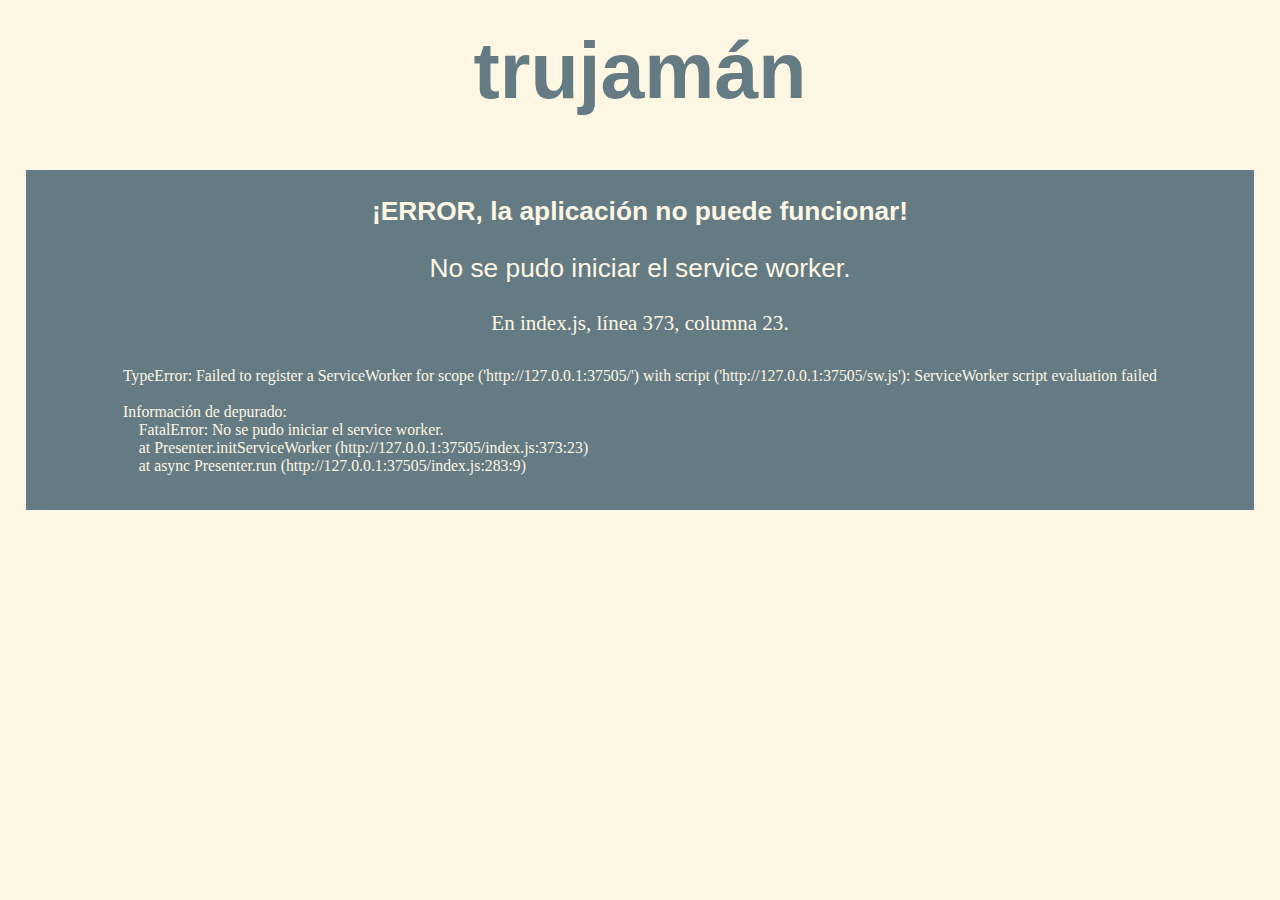
==== index.html @ ea18088b "Rename class for job status message HTML element" ====
<!doctype html>
<html lang="en">

<head>
    <meta charset="utf-8">
    <meta name="viewport" content="width=device-width, initial-scale=1.0, viewport-fit=cover">
    <meta name="theme-color" content="#464646">
    <meta name="description" content="Traduce catálogos XML et alii.">
    <meta http-equiv="X-Clacks-Overhead" content="GNU Terry Pratchett">
    <meta http-equiv="Cache-Control" content="no-cache, no-store, must-revalidate">
    <meta http-equiv="Pragma" content="no-cache">
    <meta http-equiv="Expires" content="0">

    <link rel="shortcut icon" type="image/x-icon" href="favicon.ico?v=42">
    <link rel="manifest" href="manifest.webmanifest">

    <link rel="stylesheet" href="index.css">
    <script defer src="index.js"></script>

    <title>trujamán</title>  <!-- cspell: ignore trujamán -->
</head>

<body>
    <div hidden id="dropzone"><p>Suelte aquí los ficheros</p></div>

    <header>
        <div id="logo">trujamán</div>
        <div hidden id="slow_mode" class="monospaced"></div>
        <div hidden id="version" class="monospaced"></div>
    </header>

    <div hidden id="error_template" class="error">
        <div class="error_header"></div>
        <div class="error_message"></div>
        <pre class="error_location"></pre>
        <pre class="error_details"></pre>
    </div>
    <noscript>
        <div>¡Este navegador no permite el uso de JavaScript por lo que la aplicación no podrá funcionar!</div>
    </noscript>

    <div hidden id="filepicker">
        <input type="file" multiple>
        <button type="button">Escoger ficheros</button>
    </div>

    <div id="jobs"></div>

    <template id="job_template">
        <div class="job">
            <div class="job_header">
                <p class="job_filename"></p>
                <button type="button" class="job_dismiss_button">×</button>
            </div>
            <div class="job_body">
                <p class="job_status_message"></p>
                <button type="button" hidden class="job_cancel_button">Cancelar</button>
                <button type="button" hidden class="job_retry_button">Reintentar</button>
                <div hidden class="job_download_dropdown">
                    <button type="button">Descargar en formato…</button>
                    <div hidden class="job_formats_list"></div>
                </div>
            </div>
        </div>
    </template>
</body>

</html>
---- index.css ----
/*
 * Thanks to the Noto Project people and to Google Inc. for making this font
 * available under SIL Open Font License, and to Monotype for creating it.
 */

@font-face {
    font-family: 'Noto Sans';
    font-display: swap;
    font-style: normal;
    font-weight: 400;
    src: url('font_sans_r_400.woff2') format('woff2');
}

@font-face {
    font-family: 'Noto Sans';
    font-display: swap;
    font-style: normal;
    font-weight: 700;
    src: url('font_sans_r_700.woff2') format('woff2');
}

/*
 * Thanks to JetBrains for making this font available under SIL Open Font
 * License, and to Philipp Nurullin <philipp.nurullin@jetbrains.com> and
 * Konstantin Bulenkov <kb@jetbrains.com>, the font creators.

 cspell: ignore Philipp Nurullin Konstantin Bulenkov
 */
@font-face {
    font-family: 'JetBrains Mono';
    font-display: swap;
    font-style: normal;
    font-weight: 400;
    src: url('font_mono_r_400.woff2') format('woff2');
}

:root {
    font-family: "Noto Sans", sans-serif;
    font-size: clamp(1em, 1vw + 1vh + .5vmin, 3em);
    /*
        Some other alternatives for a dynamic font size:

        font-size: calc(1vw + 1vh + .5vmin);
        font-size: calc((.4em + 1vmin) + (.4em + 1vmax));
    */
    /* Solarized palette https://ethanschoonover.com/solarized/ */
    --base03:  #002B36;
    --base02:  #073642;
    --base01:  #586E75;
    --base00:  #657B83;
    --base0:   #839496;
    --base1:   #93A1A1;
    --base2:   #EEE8D5;
    --base3:   #FDF6E3;
    --yellow:  #B58900;
    --orange:  #CB4B16;
    --red:     #DC322F;
    --magenta: #D33682;
    --violet:  #6C71C4;
    --blue:    #268BD2;
    --cyan:    #2AA198;
    --green:   #859900;

    /* Default color scheme is light. */
    --fg:     var(--base00);
    --fg_lo:  var(--base1);
    --bg:     var(--base3);
    --bg_hi:  var(--base2);
    --em:     var(--base01);
    --accent: var(--blue);
}

/* Dark color scheme. */
@media (prefers-color-scheme: dark) {
    :root {
        --fg:     var(--base0);
        --fg_lo:  var(--base01);
        --bg:     var(--base03);
        --bg_hi:  var(--base02);
        --em:     var(--base1);
        --accent: var(--violet);
    }
}

[hidden] {
    display: none !important;
}

*, *::before, *::after {
    box-sizing: border-box;
}

html {
    width: 100vw;
    margin: 0;
    padding: 0;
}

body {
    width: 100%;
    height: 100%;
    margin: 0;
    padding-top: max(env(safe-area-inset-top, 1em), 1em);
    padding-right: max(env(safe-area-inset-right, 1em), 1em);
    padding-bottom: max(env(safe-area-inset-bottom, 1em), 1em);
    padding-left: max(env(safe-area-inset-left, 1em), 1em);
    color: var(--fg);
    background-color: var(--bg);
    overflow-x: hidden;
}

p, pre {
    text-align: left;
    text-indent: 0;
    margin: 0;
    padding: 0;
}

header {
    display: flex;
    flex-wrap: wrap;
    font-size: clamp(1em, 15vw, 3em);
    gap: 0.25em;
    margin: 0;
    align-items: baseline;
    justify-content: center;
}

button {
    font-family: inherit;
    font-weight: 700;
    cursor: pointer;
    margin: 0;
    padding: 0.5em;
    border: none;
    color: var(--bg);
    background-color: var(--accent);
}

button:hover, button:focus {
    filter: brightness(111%);
}

button:active {
    filter: brightness(99%);
}

.monospaced, pre {
    font-family: "JetBrains Mono";
}

#logo {
    font-weight: 700;
}

#slow_mode {
    font-weight: 400;
    font-size: 0.75em;
}

#version {
    font-size: 0.5em;
    text-align: center;
}

#filepicker {
    margin: 1rem auto;
    text-align: center;
}

#filepicker > button {
    margin: 0 auto;
    font-size: 0.8em;
}

#filepicker > input {
    width: 0px;
    height: 0px;
    margin: 0;
    padding: 0;
    display: none;  /* So it skips tabbing and surrounding whitespace is not a problem. */
}

#dropzone {
    margin: 0;  /* Avoids duplicate globalThis.dragenter events. */
    padding: 1rem;
    font-size: 3rem;
    font-weight: 700;
    display: flex;
    justify-content: center;
    align-items: center;
	position: fixed;
    width: 100%;
    height: 100%;
    top: 0;
    left: 0;
    background-color: var(--bg);
	border: 0.1rem dashed var(--fg);
    transition: visibility 1s, opacity 1s cubic-bezier(0.25, 1, 0.25, 1);
    z-index: 9;
}

#dropzone[data-state="hidden"] {
    opacity: 0;
    visibility: hidden;
}

#dropzone[data-state="visible"] {
    opacity: 1;
    visibility: visible;
}

#dropzone[data-state="dismissed"] {
    opacity: 0;
    visibility: hidden;
    transition: none;
}

#dropzone > p {
    text-align: center;
    pointer-events: none;
}

#jobs {
    max-width: 90vw;
    margin: 0 auto;
}

.job {
    background-color: var(--bg_hi);
    margin-top: 1rem;
    font-size: 0.75rem;
}

.job > * {
    padding: 0.75em;
}

.job_header {
    display: flex;
    justify-content: space-between;
    gap: 0.5em;
    align-items: center;
    border: 1px solid;
    border-bottom: none;
}

.job_header > p {
    font-weight: 700;
    overflow-wrap: break-word;
    min-width: 0px;
}

.job_dismiss_button {
    font-size: 1.5em;
    padding: 0;
    color: var(--accent);
    background-color: unset;
}

.job_body {
    display: flex;
    flex-wrap: wrap;
    justify-content: center;
    align-items: center;
    gap: 0.75em;
    border: 1px solid;
}

.job_body p  {
    flex: 1 0 50%;
    overflow-wrap: break-word;
    min-width: 0px;
}

.job_body button {
    flex: 0 0 auto;
    font-size: 0.8em;
}

.job_download_dropdown {
    position: relative;
}

.job_formats_list {
    font-size: 0.75em;
    position: absolute;
    z-index: 1;
    right: 0;
    color: var(--bg);
    background-color: var(--accent);
}

.job_formats_list * {
    cursor: pointer;
    background-color: var(--accent);
    margin: 0.5em;
    padding: 0.5em;
    white-space: nowrap;
}

.job_formats_list *:hover {
    filter: brightness(111%);
}

.error, noscript > div {
    font-size: clamp(0.5em, 5vw, 1em);
    margin: 2rem auto 0;
    padding: 1em;
    color: var(--bg);
    background-color: var(--fg);
}

.error, .error p, noscript > div {
    text-align: center;
}

.error_header, noscript > div {
    font-weight: 700;
}

.error_message {
    margin: 1em 0;
}

.error_location {
    text-align: center;
    font-size: 0.8em;
}

.error_details {
    font-size: 0.6em;
    margin: 2em 0 0.5em 0;
    display: inline-block;
    white-space: break-spaces;
}
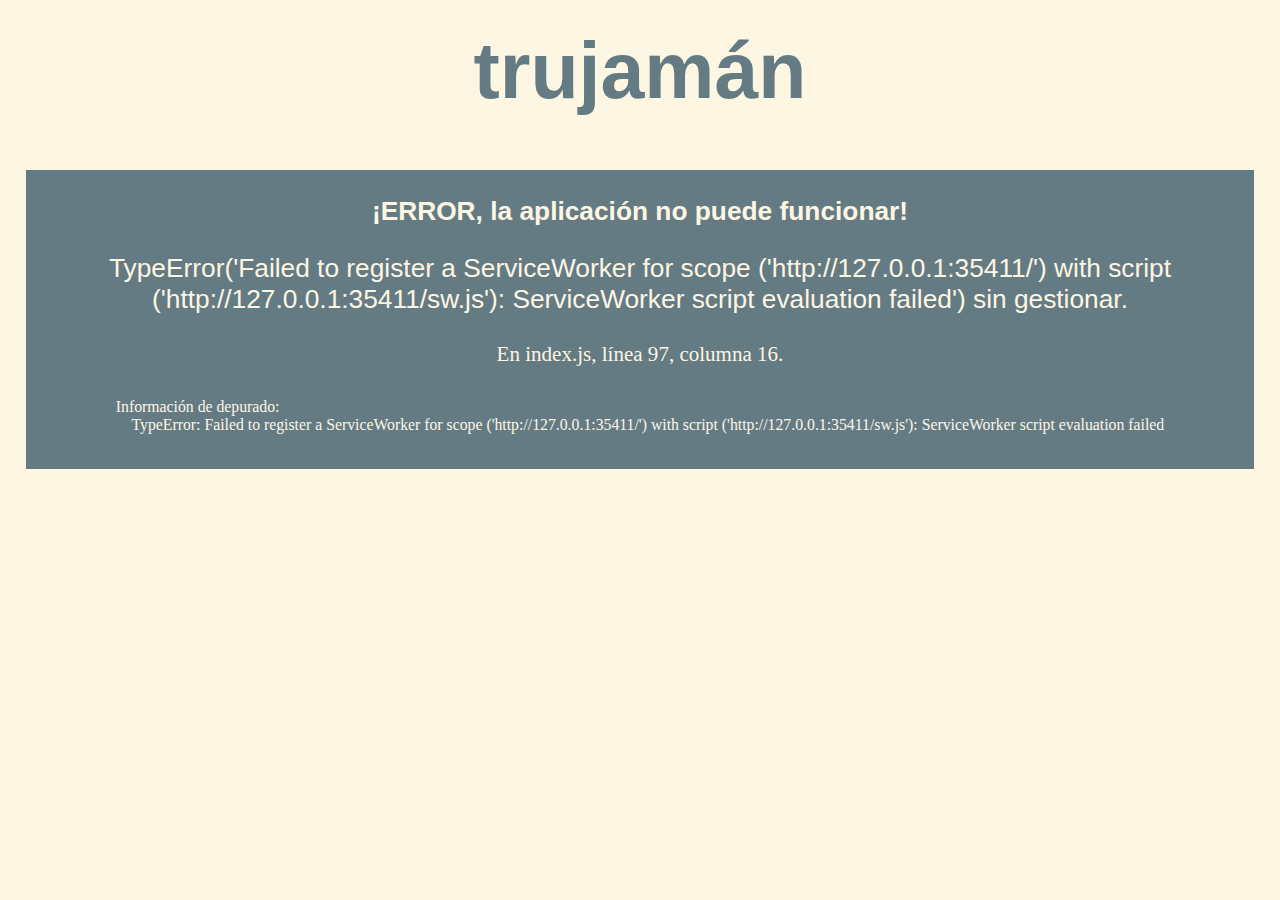
==== commit 897fa933: "Improve error notification UI" ====
--- a/index.html
+++ b/index.html
@@ -29,12 +29,6 @@
         <div hidden id="version" class="monospaced"></div>
     </header>
 
-    <div hidden id="error_template" class="error">
-        <div class="error_header"></div>
-        <div class="error_message"></div>
-        <pre class="error_location"></pre>
-        <pre class="error_details"></pre>
-    </div>
     <noscript>
         <div>¡Este navegador no permite el uso de JavaScript por lo que la aplicación no podrá funcionar!</div>
     </noscript>
@@ -45,6 +39,15 @@
     </div>
 
     <div id="jobs"></div>
+
+    <template id="error_template">
+        <div class="error">
+            <div class="error_header"></div>
+            <div class="error_message"></div>
+            <pre class="error_location"></pre>
+            <pre class="error_details"></pre>
+        </div>
+    </template>
 
     <template id="job_template">
         <div class="job">
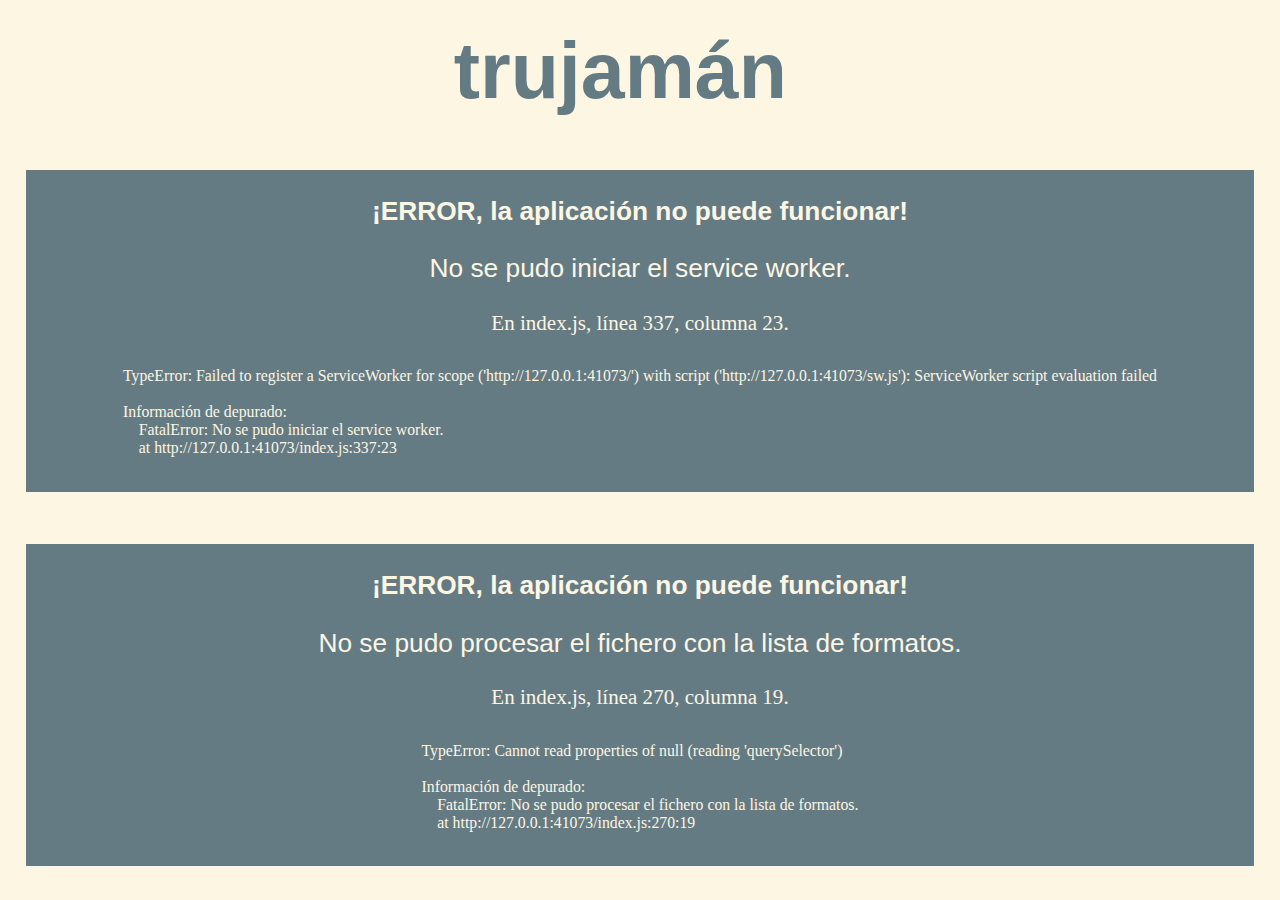
==== commit ca0c79b1: "Unhide header additional elements by default" ====
--- a/index.html
+++ b/index.html
@@ -25,8 +25,8 @@
 
     <header>
         <div id="logo">trujamán</div>
-        <div hidden id="slow_mode" class="monospaced"></div>
-        <div hidden id="version" class="monospaced"></div>
+        <div id="slow_mode" class="monospaced"></div>
+        <div id="version" class="monospaced"></div>
     </header>
 
     <noscript>
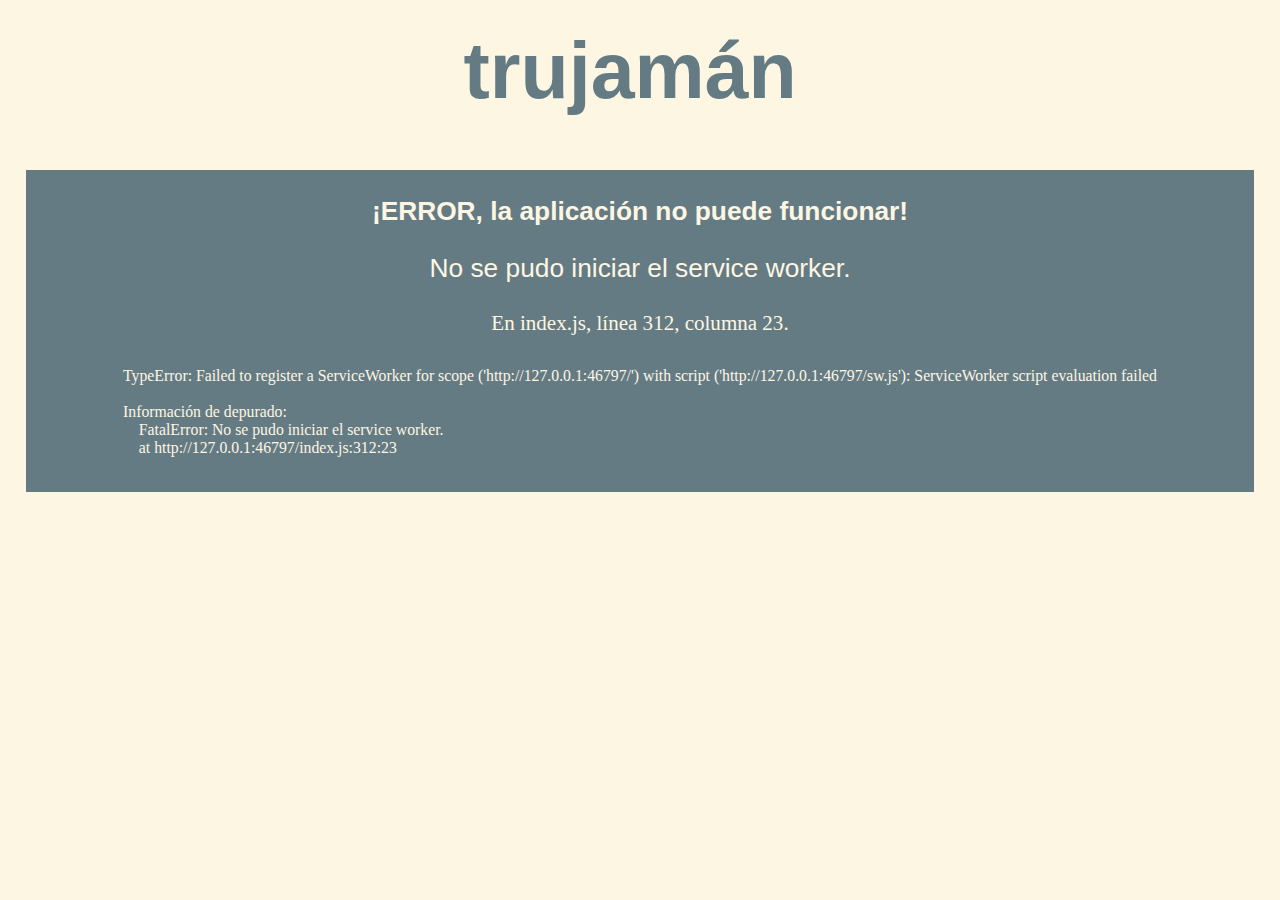
==== commit e98970db: "Hide by default slow mode indicator" ====
--- a/index.html
+++ b/index.html
@@ -25,7 +25,7 @@
 
     <header>
         <div id="logo">trujamán</div>
-        <div id="slow_mode" class="monospaced"></div>
+        <div hidden id="slow_mode" class="monospaced"></div>
         <div id="version" class="monospaced"></div>
     </header>
 
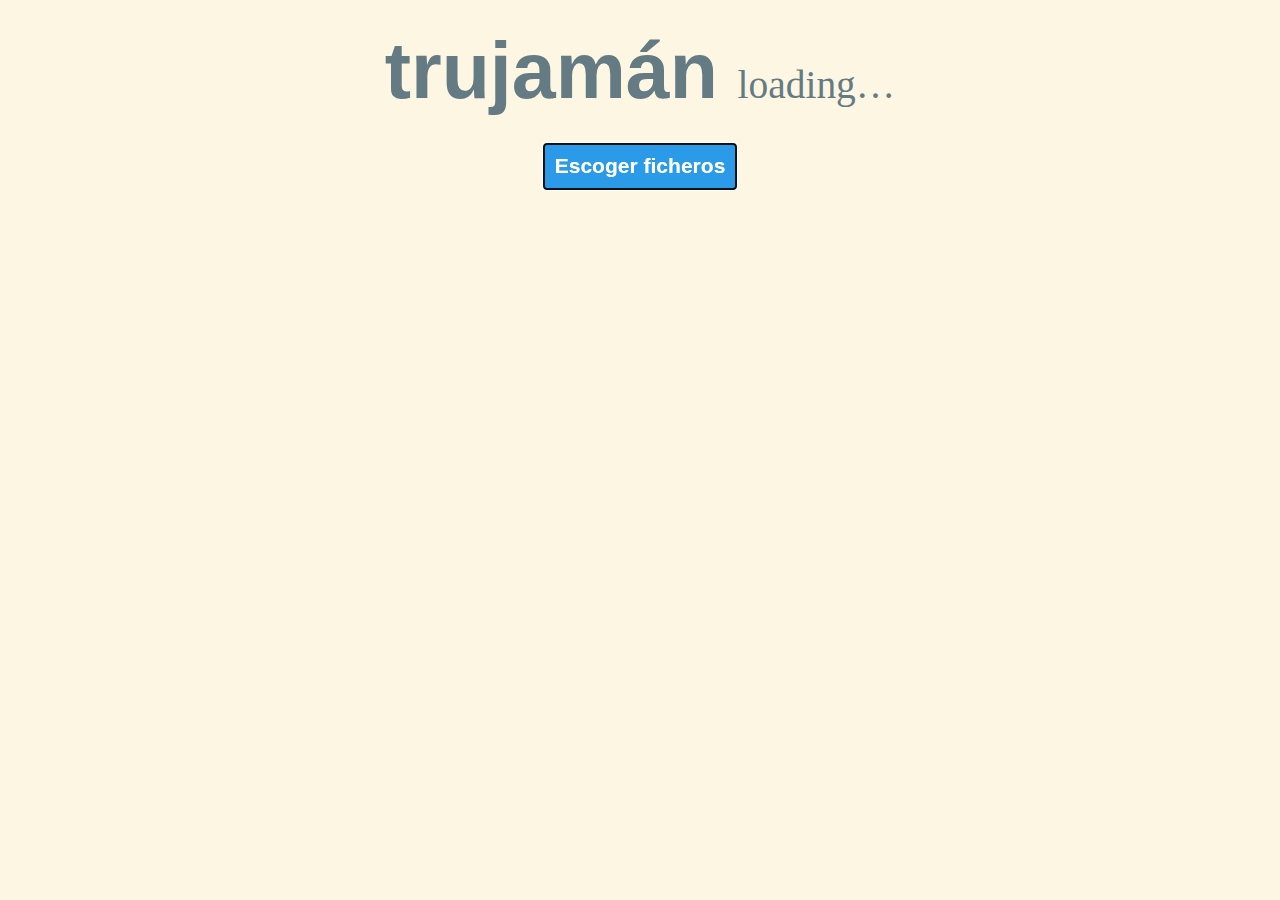
==== commit 299f7e99: "Improve version number presentation" ====
--- a/index.html
+++ b/index.html
@@ -26,7 +26,7 @@
     <header>
         <div id="logo">trujamán</div>
         <div hidden id="slow_mode" class="monospaced"></div>
-        <div id="version" class="monospaced"></div>
+        <div id="version" class="monospaced">loading…</div>
     </header>
 
     <noscript>
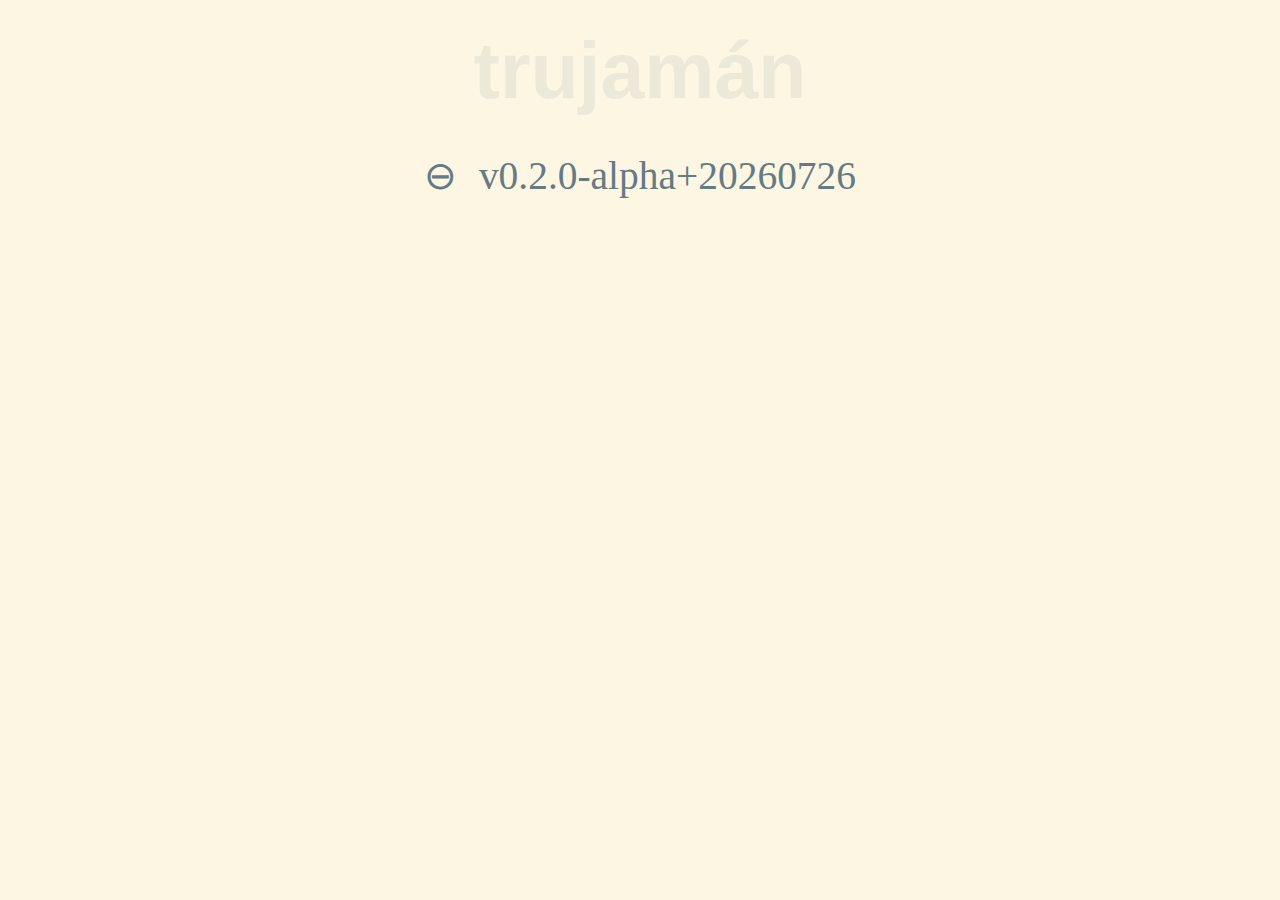
==== commit f061e361: "Modify header layout and behavior" ====
--- a/index.html
+++ b/index.html
@@ -15,7 +15,7 @@
     <link rel="manifest" href="manifest.webmanifest">
 
     <link rel="stylesheet" href="index.css">
-    <script defer src="index.js"></script>
+    <script src="index.js" type="module"></script>
 
     <title>trujamán</title>  <!-- cspell: ignore trujamán -->
 </head>
@@ -25,8 +25,10 @@
 
     <header>
         <div id="logo">trujamán</div>
-        <div hidden id="slow_mode" class="monospaced"></div>
-        <div id="version" class="monospaced">loading…</div>
+        <div>
+            <span hidden id="slow_mode" class="monospaced"></span>
+            <span id="version" class="monospaced">loading…</span>
+        </div>
     </header>
 
     <noscript>
@@ -56,7 +58,7 @@
                 <button type="button" class="job_dismiss_button">×</button>
             </div>
             <div class="job_body">
-                <p class="job_status_message"></p>
+                <p class="job_message"></p>
                 <button type="button" hidden class="job_cancel_button">Cancelar</button>
                 <button type="button" hidden class="job_retry_button">Reintentar</button>
                 <div hidden class="job_download_dropdown">
--- a/index.css
+++ b/index.css
@@ -117,13 +117,10 @@
 }
 
 header {
-    display: flex;
-    flex-wrap: wrap;
     font-size: clamp(1em, 15vw, 3em);
-    gap: 0.25em;
-    margin: 0;
-    align-items: baseline;
-    justify-content: center;
+    margin: 0;
+    text-align: center;
+    user-select: none;
 }
 
 button {
@@ -151,16 +148,23 @@
 
 #logo {
     font-weight: 700;
+    opacity: 0.1;
+}
+
+#logo[data-state="running"] {
+    transition: opacity 1s cubic-bezier(0.25, 1, 0.25, 1);
+    opacity: 1;
 }
 
 #slow_mode {
-    font-weight: 400;
-    font-size: 0.75em;
+    font-size: 0.5em;
+    cursor: pointer;
 }
 
 #version {
     font-size: 0.5em;
     text-align: center;
+    user-select: all;
 }
 
 #filepicker {
